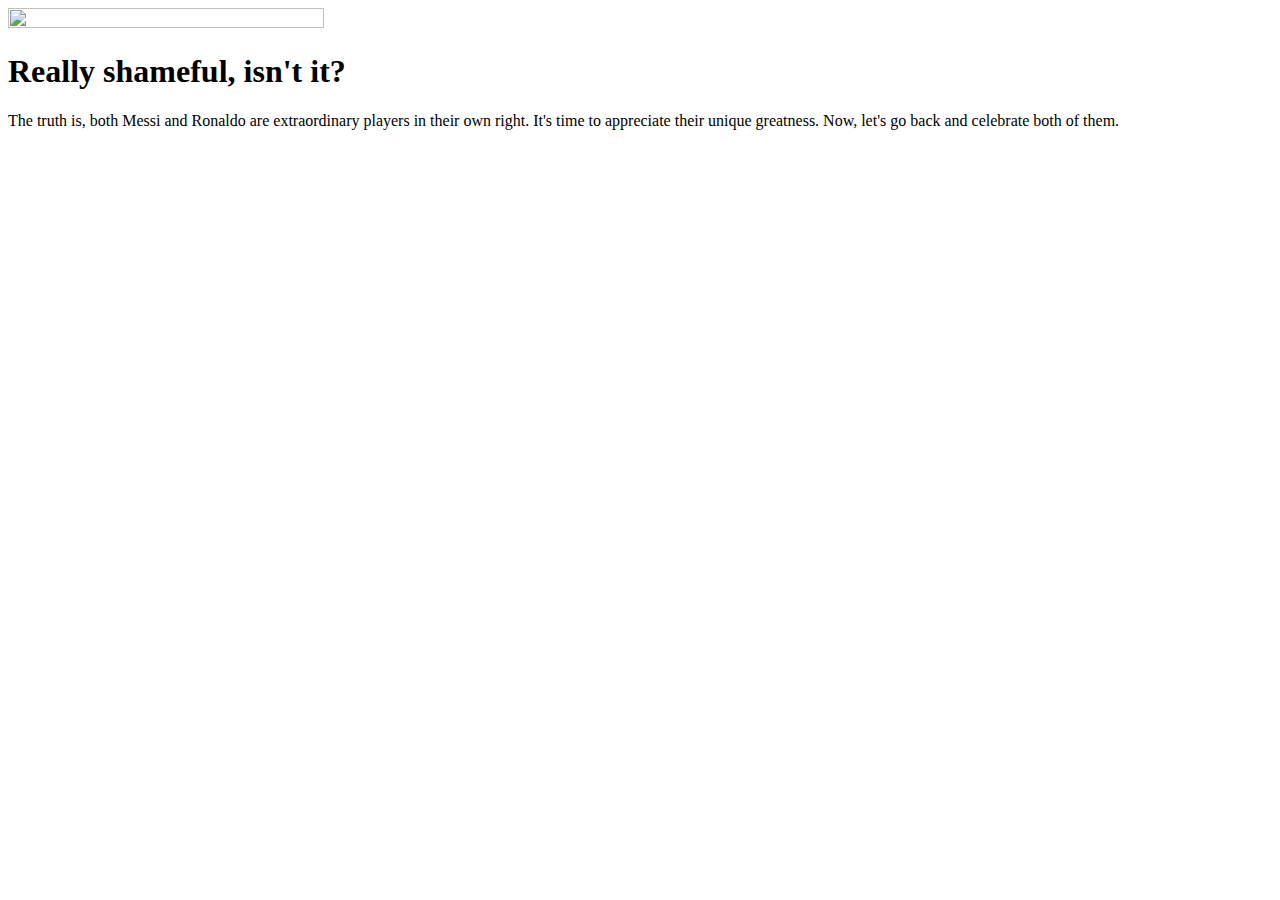
==== humour.html @ d30d39c8 "Best era of football" ====
<!DOCTYPE html>
<html lang="en">
<head>
    <meta charset="UTF-8">
    <meta name="viewport" content="width=device-width, initial-scale=1.0">
    <title>Greatness</title>
</head>
<body>
   
    <img height="50%" width="50%" src="https://tse3.explicit.bing.net/th?id=OIP.qBYdmXGr_ZyOpIN42_CGtQHaEL&pid=Api&P=0&h=180">

        <h1> Really shameful, isn't it?  </h1>
        <p> The truth is, both Messi and Ronaldo are extraordinary players in their own right. It's time to appreciate their unique greatness. Now, let's go back and celebrate both of them.</p>
</body>
</html>
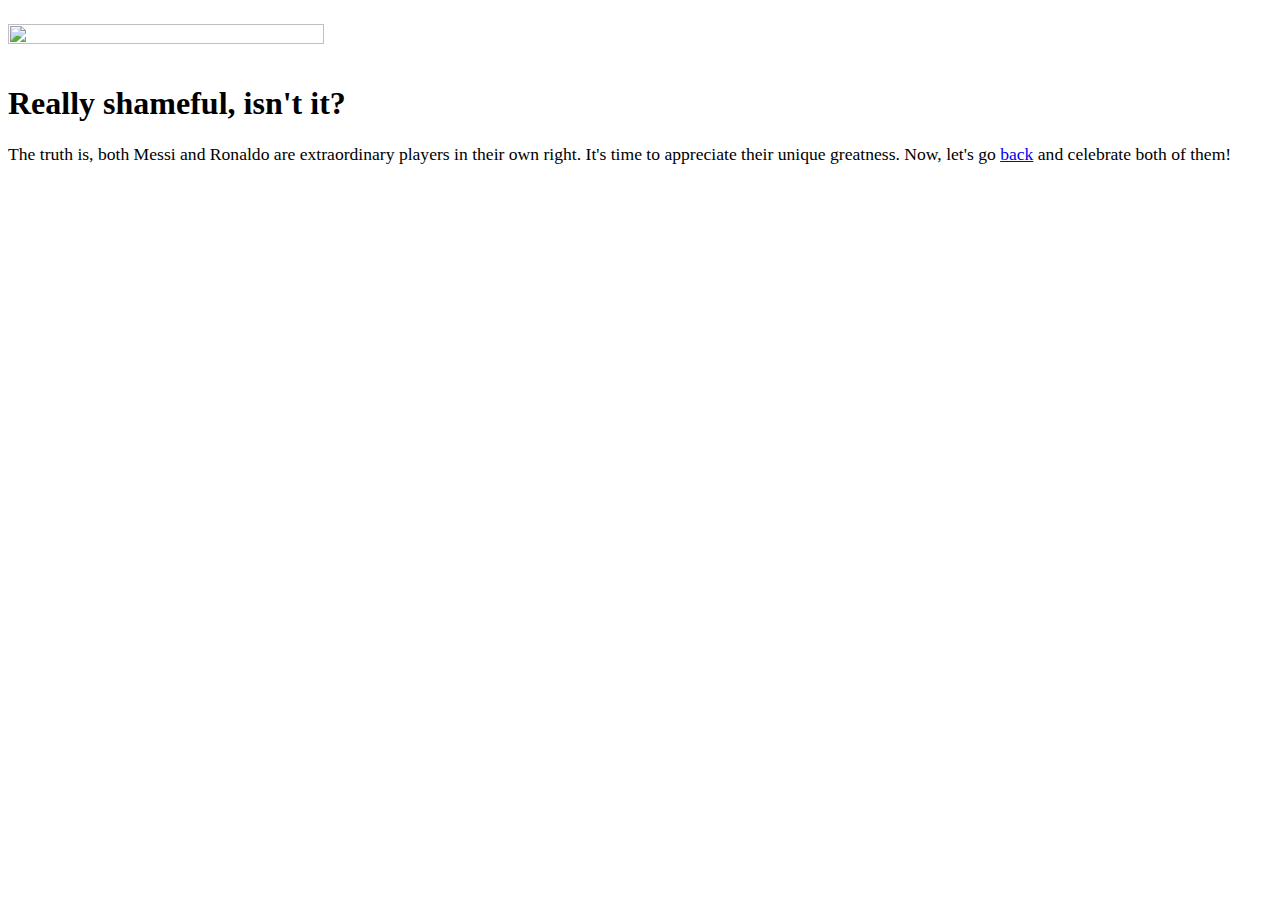
==== commit 0157c740: "file added - stye.css and some updates" ====
--- a/humour.html
+++ b/humour.html
@@ -4,12 +4,21 @@
     <meta charset="UTF-8">
     <meta name="viewport" content="width=device-width, initial-scale=1.0">
     <title>Greatness</title>
+    <style>
+        p{
+            font-size: 1.1rem;
+        }
+
+        img{
+            margin: 1rem auto;
+        }
+    </style>
 </head>
 <body>
    
     <img height="50%" width="50%" src="https://tse3.explicit.bing.net/th?id=OIP.qBYdmXGr_ZyOpIN42_CGtQHaEL&pid=Api&P=0&h=180">
 
         <h1> Really shameful, isn't it?  </h1>
-        <p> The truth is, both Messi and Ronaldo are extraordinary players in their own right. It's time to appreciate their unique greatness. Now, let's go back and celebrate both of them.</p>
+        <p> The truth is, both Messi and Ronaldo are extraordinary players in their own right. It's time to appreciate their unique greatness. Now, let's go <a href="index.html">back</a> and celebrate both of them!</p>
 </body>
 </html>